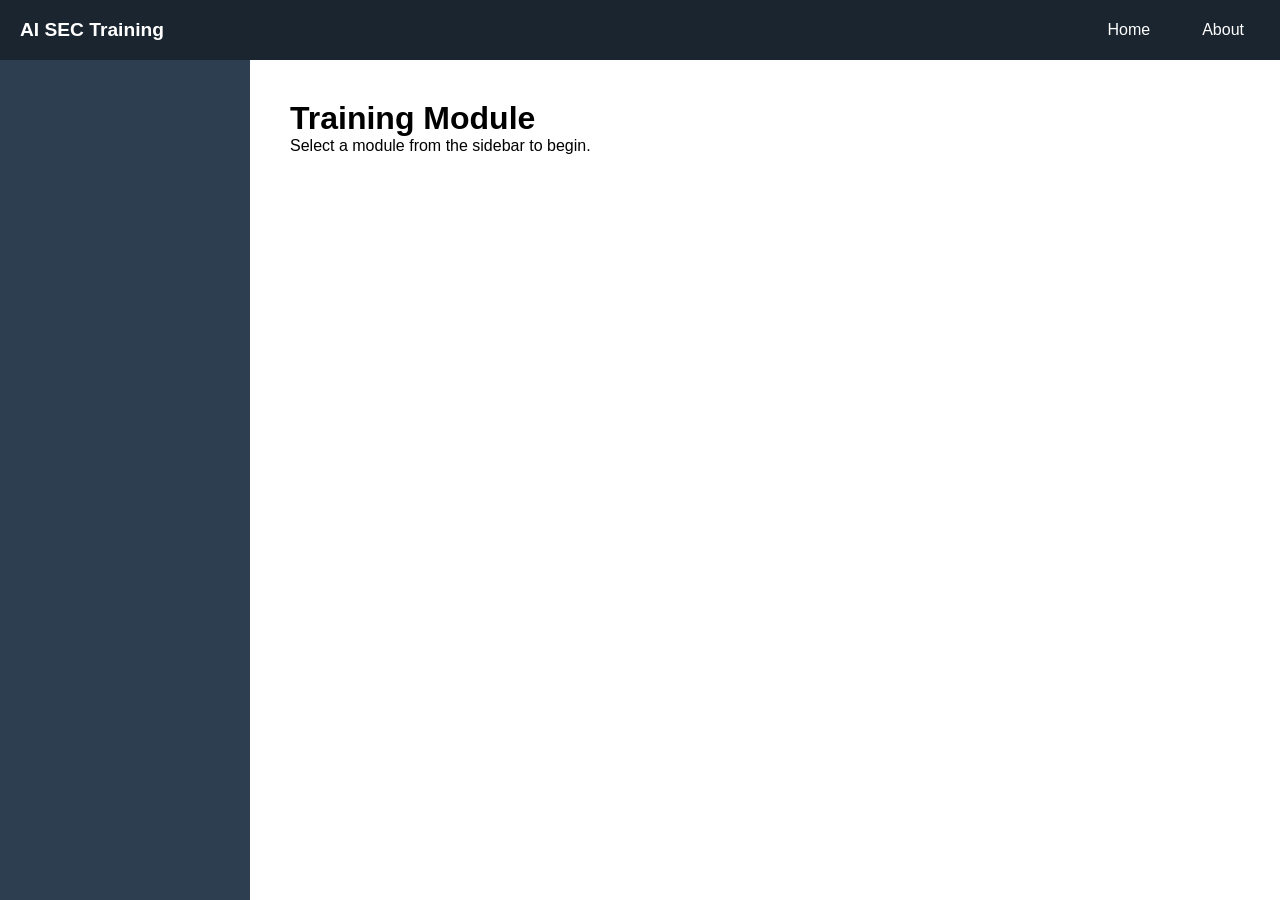
==== index.html @ b675c5fa "this is my first commit" ====
<!DOCTYPE html>
<html lang="en">
<head>
    <meta charset="UTF-8">
    <meta name="viewport" content="width=device-width, initial-scale=1.0">
    <title>Training Program</title>
    <link rel="stylesheet" href="styles.css">
</head>
<body>
    <nav class="navbar">
        <div class="nav-brand">AI SEC Training</div>
        <ul class="nav-links">
            <li><a href="#home">Home</a></li>
            <li><a href="#about">About</a></li>
        </ul>
    </nav>

    <sidebar></sidebar>

    <main>
        <h1>Training Module</h1>
        <p>Select a module from the sidebar to begin.</p>
    </main>

    <script src="sidebar.js"></script>
</body>
</html>
---- styles.css ----
* {
    margin: 0;
    padding: 0;
    box-sizing: border-box;
}

body {
    display: flex;
    font-family: Arial, sans-serif;
    min-height: 100vh;
}

.navbar {
    position: fixed;
    top: 0;
    left: 0;
    right: 0;
    height: 60px;
    background: #1a252f;
    color: white;
    display: flex;
    align-items: center;
    justify-content: space-between;
    padding: 0 20px;
    z-index: 1000;
}

.nav-brand {
    font-size: 1.2em;
    font-weight: bold;
}

.nav-links {
    display: flex;
    list-style: none;
    gap: 20px;
}

.nav-links a {
    color: white;
    text-decoration: none;
    padding: 8px 16px;
    border-radius: 4px;
    transition: background 0.3s;
}

.nav-links a:hover {
    background: #34495e;
}

sidebar {
    width: 250px;
    background: #2c3e50;
    color: white;
    padding: 80px 20px 20px 20px;
    position: fixed;
    height: 100vh;
    overflow-y: auto;
    top: 0;
    left: 0;
}

sidebar h2 {
    margin-bottom: 20px;
    font-size: 1.2em;
}

sidebar nav ul {
    list-style: none;
}

sidebar nav li {
    margin: 10px 0;
}

sidebar nav a {
    color: white;
    text-decoration: none;
    padding: 10px;
    display: block;
    border-radius: 4px;
    transition: background 0.3s;
}

sidebar nav a:hover {
    background: #34495e;
}

sidebar nav a.active {
    background: #3498db;
}

main {
    flex: 1;
    margin-left: 250px;
    margin-top: 60px;
    padding: 40px;
}
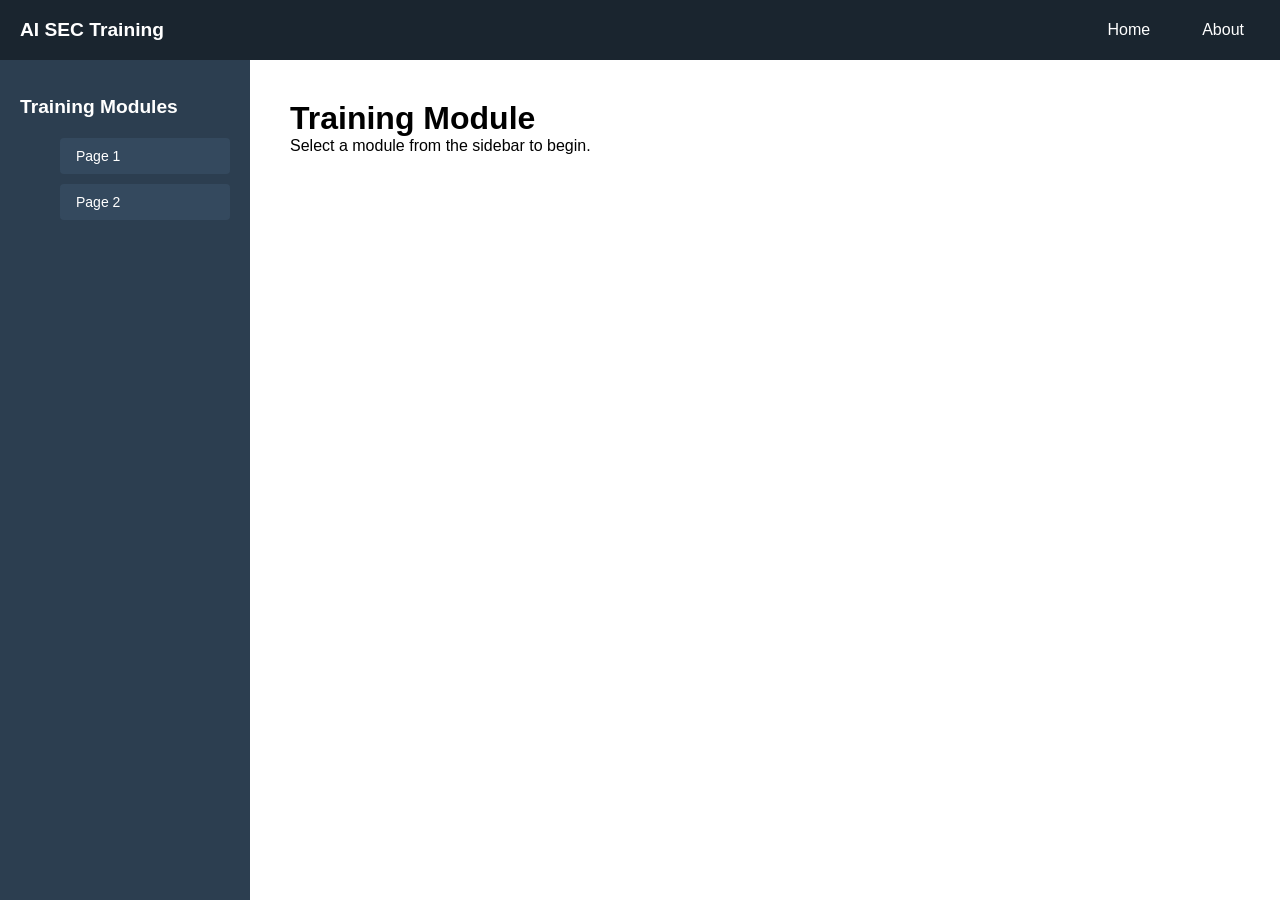
==== commit 3908dcff: "Fix sidebar and build pages 1-2 dashboard content Co-authored-by: Copilot <223556219+Copilot@users.n" ====
--- a/index.html
+++ b/index.html
@@ -15,7 +15,7 @@
         </ul>
     </nav>
 
-    <sidebar></sidebar>
+    <training-sidebar></training-sidebar>
 
     <main>
         <h1>Training Module</h1>
--- a/styles.css
+++ b/styles.css
@@ -48,46 +48,16 @@
     background: #34495e;
 }
 
-sidebar {
+training-sidebar {
     width: 250px;
     background: #2c3e50;
     color: white;
-    padding: 80px 20px 20px 20px;
+    padding: 20px;
     position: fixed;
-    height: 100vh;
+    height: calc(100vh - 60px);
     overflow-y: auto;
-    top: 0;
+    top: 60px;
     left: 0;
-}
-
-sidebar h2 {
-    margin-bottom: 20px;
-    font-size: 1.2em;
-}
-
-sidebar nav ul {
-    list-style: none;
-}
-
-sidebar nav li {
-    margin: 10px 0;
-}
-
-sidebar nav a {
-    color: white;
-    text-decoration: none;
-    padding: 10px;
-    display: block;
-    border-radius: 4px;
-    transition: background 0.3s;
-}
-
-sidebar nav a:hover {
-    background: #34495e;
-}
-
-sidebar nav a.active {
-    background: #3498db;
 }
 
 main {
@@ -96,3 +66,92 @@
     margin-top: 60px;
     padding: 40px;
 }
+
+.page-header {
+    margin-bottom: 24px;
+}
+
+.page-header h1 {
+    margin-bottom: 8px;
+}
+
+.icon-grid {
+    display: grid;
+    grid-template-columns: repeat(auto-fit, minmax(220px, 1fr));
+    gap: 16px;
+    margin-bottom: 24px;
+}
+
+.metric-card {
+    background: #f5f8fc;
+    border: 1px solid #d8e1ea;
+    border-radius: 10px;
+    padding: 16px;
+}
+
+.metric-icon {
+    font-size: 24px;
+    margin-bottom: 8px;
+}
+
+.metric-card h3 {
+    margin-bottom: 8px;
+}
+
+.chart-card {
+    background: #ffffff;
+    border: 1px solid #d8e1ea;
+    border-radius: 10px;
+    padding: 16px;
+}
+
+.chart-card h2 {
+    margin-bottom: 14px;
+}
+
+.bar-chart {
+    display: grid;
+    gap: 12px;
+}
+
+.bar-row {
+    display: grid;
+    grid-template-columns: 160px 1fr 56px;
+    align-items: center;
+    gap: 10px;
+}
+
+.bar-label,
+.bar-value {
+    font-size: 14px;
+}
+
+.bar-track {
+    background: #e8edf3;
+    border-radius: 999px;
+    overflow: hidden;
+    height: 12px;
+}
+
+.bar-fill {
+    height: 100%;
+    background: linear-gradient(90deg, #2c7be5, #64b5f6);
+}
+
+.fill-84 {
+    width: 84%;
+}
+
+.fill-67 {
+    width: 67%;
+}
+
+.fill-58 {
+    width: 58%;
+}
+
+.trend-graph {
+    width: 100%;
+    height: auto;
+    max-height: 240px;
+}
